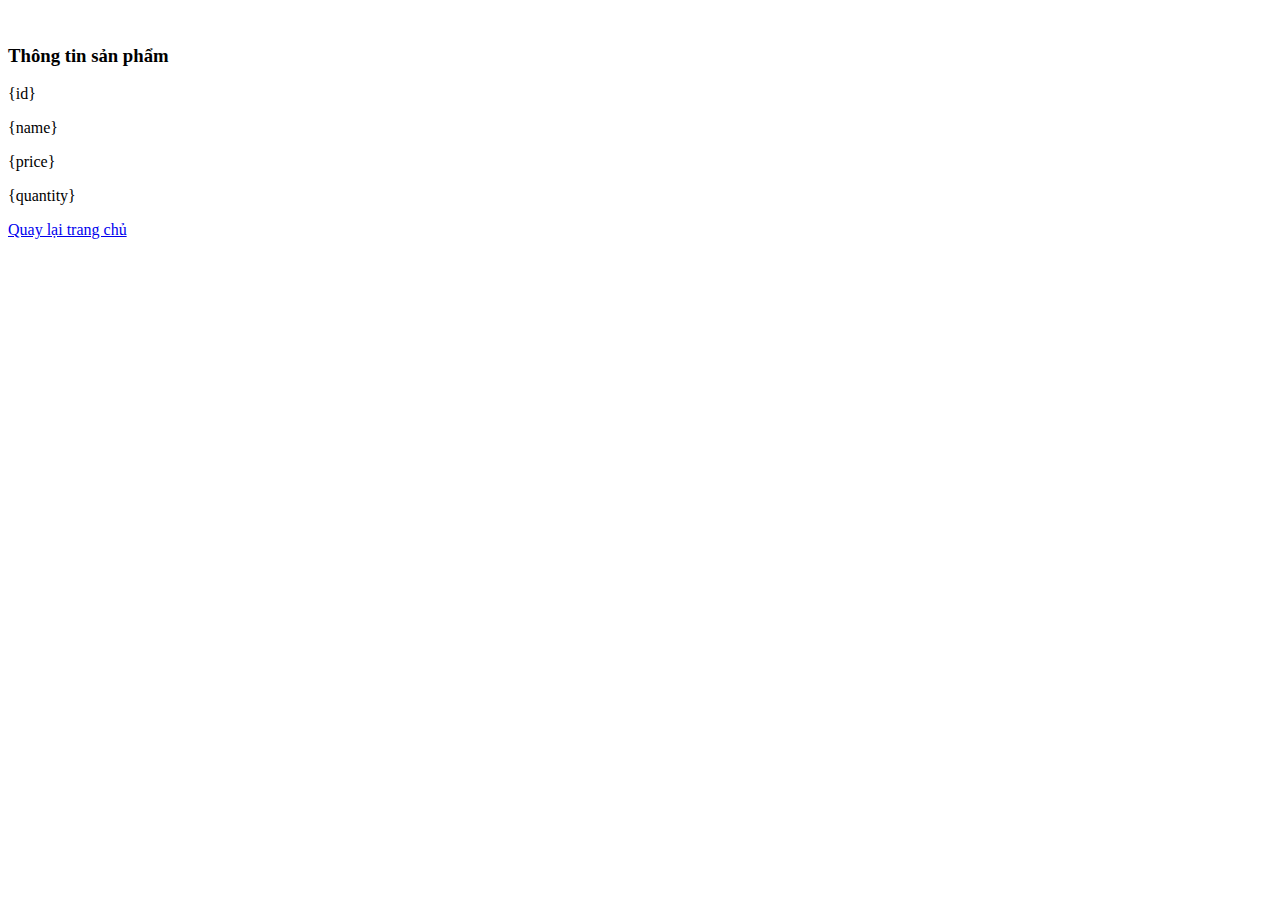
==== src/view/product/index.html @ 07b56c5c "update" ====
<!DOCTYPE html>
<!-- Coding By CodingNepal - codingnepalweb.com -->
<html lang="en">
  <head>
    <meta charset="UTF-8" />
    <meta name="viewport" content="width=device-width, initial-scale=1.0" />
    <meta http-equiv="X-UA-Compatible" content="ie=edge" />
    <title>Website About Us Page HTML CSS</title>
    <link rel="stylesheet" href="../../public/css/style2.css" />
  </head>
  <body>

    <section class="about-us">
      <div class="about">
        <img src="" class="pic" />
        <div class="text">
          <h3>Thông tin sản phẩm</h3>
          <p>{id}<p>
          <p>{name}</p>
          <p>{price}</p>
          <p>{quantity}</p>

          <div class="data">
            <a href="/product" class="hire">Quay lại trang chủ</a>
          </div>
        </div>
      </div>
    </section>
  </body>
</html>
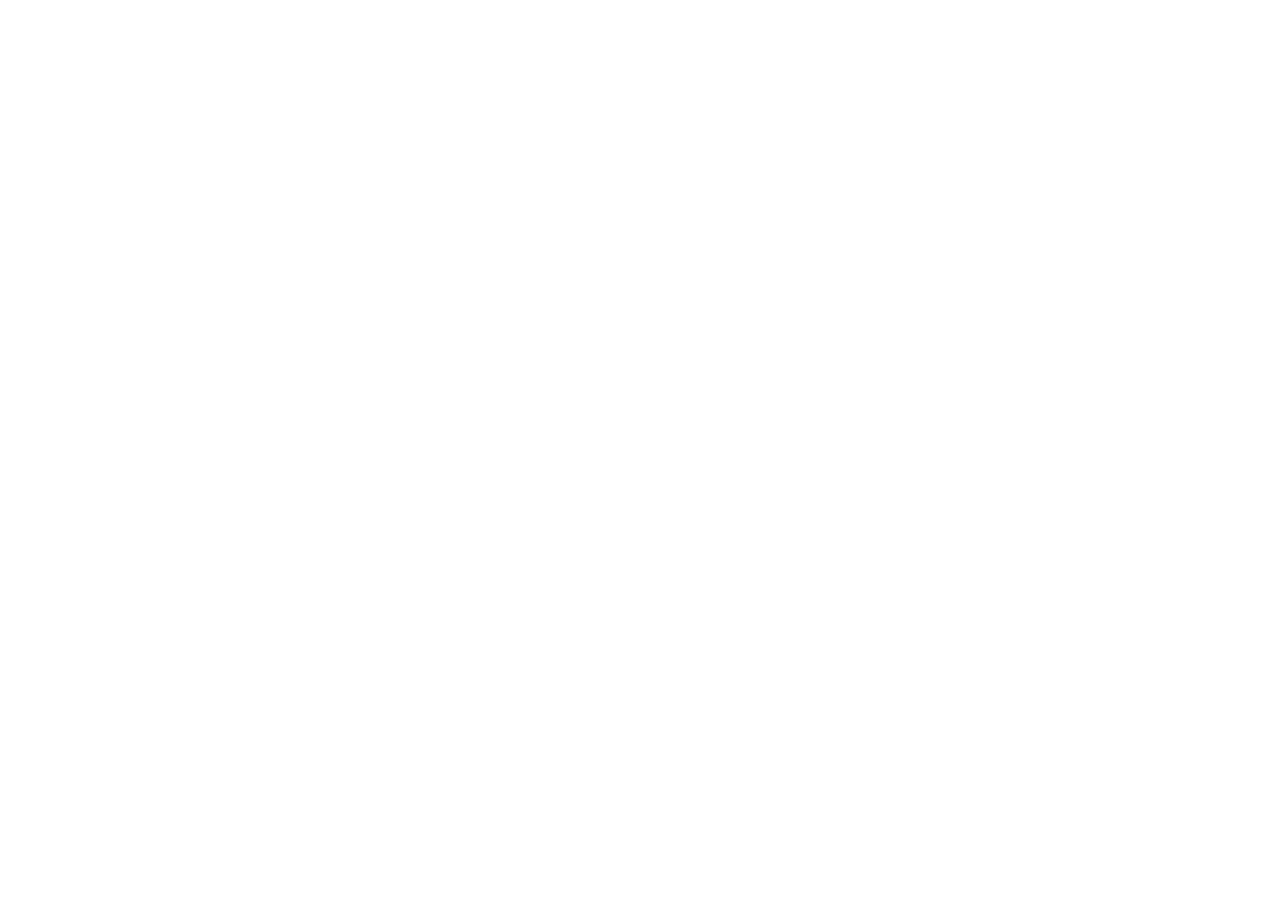
==== commit 4f3caeba: "update" ====
--- a/src/view/product/index.html
+++ b/src/view/product/index.html
@@ -1,30 +1,13 @@
-<!DOCTYPE html>
-<!-- Coding By CodingNepal - codingnepalweb.com -->
+<!doctype html>
 <html lang="en">
-  <head>
-    <meta charset="UTF-8" />
-    <meta name="viewport" content="width=device-width, initial-scale=1.0" />
-    <meta http-equiv="X-UA-Compatible" content="ie=edge" />
-    <title>Website About Us Page HTML CSS</title>
-    <link rel="stylesheet" href="../../public/css/style2.css" />
-  </head>
-  <body>
+<head>
+    <meta charset="UTF-8">
+    <meta name="viewport"
+          content="width=device-width, user-scalable=no, initial-scale=1.0, maximum-scale=1.0, minimum-scale=1.0">
+    <meta http-equiv="X-UA-Compatible" content="ie=edge">
+    <title>Document</title>
+</head>
+<body>
 
-    <section class="about-us">
-      <div class="about">
-        <img src="" class="pic" />
-        <div class="text">
-          <h3>Thông tin sản phẩm</h3>
-          <p>{id}<p>
-          <p>{name}</p>
-          <p>{price}</p>
-          <p>{quantity}</p>
-
-          <div class="data">
-            <a href="/product" class="hire">Quay lại trang chủ</a>
-          </div>
-        </div>
-      </div>
-    </section>
-  </body>
-</html>
+</body>
+</html>